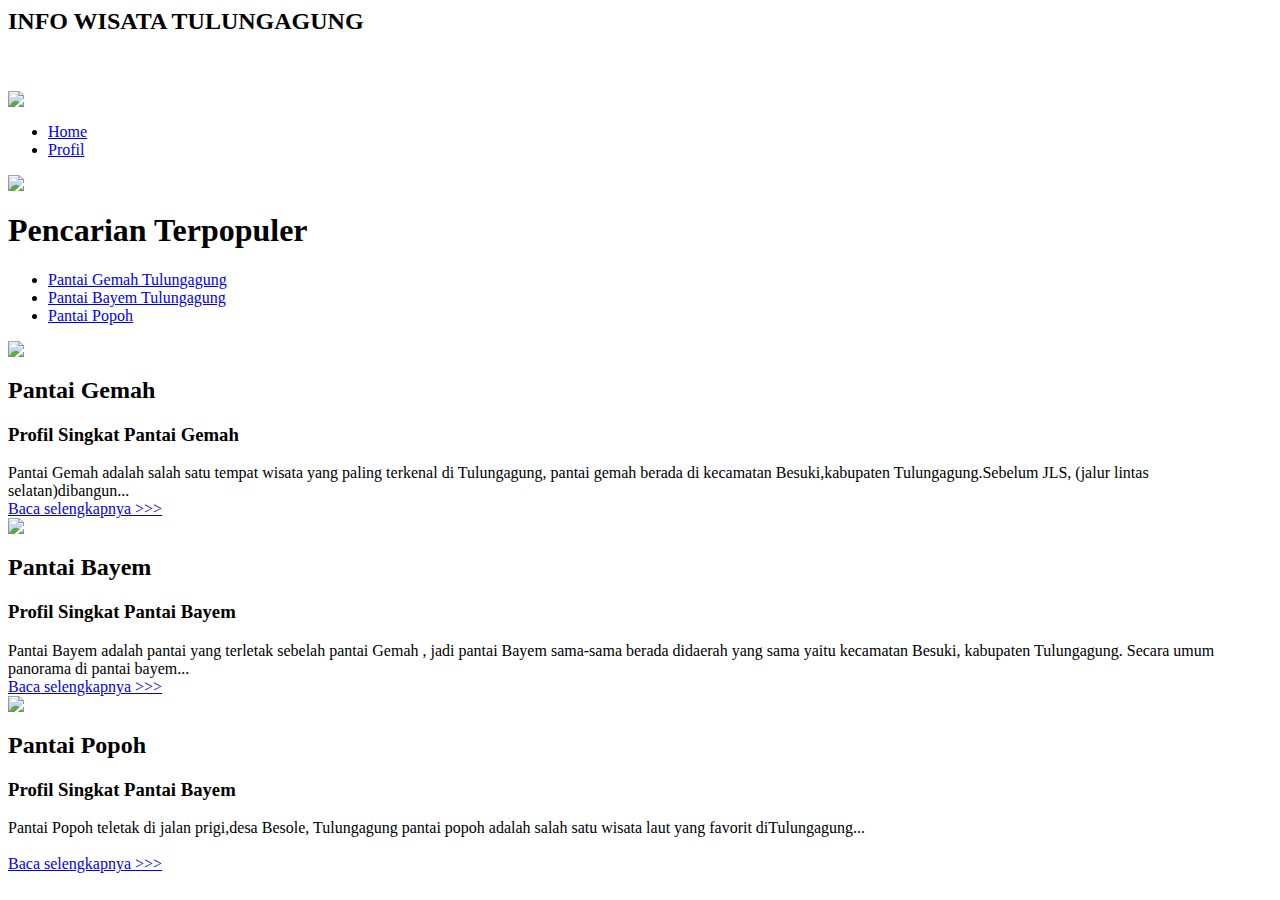
==== index.html @ aff8b1e2 "first commit" ====
<html>
    <head>
        <title>Tulungagung Wisata</title>
        <link rel="stylesheet" type="text/css" media="all" href="../TI2B_RiskyWisnu/styleHeader.css" />
    </head>
    <body>
        <h2>INFO WISATA TULUNGAGUNG</h2>
        <br><br>
        <div id="layout"></div>
            <div id="header">
                <img src="../TI2B_RiskyWisnu/img/Header.jpg" class="header">
            </div>  
            <div id="Menu">
                <ul>
                    <li><a href="index.html">Home</a></li>
                    <li><a href="profil.html">Profil</a></li>
                </ul>
            </div>
            <div id="Kotak">
                <div class="Post">
                    <img src="../TI2B_RiskyWisnu/img/Gemah.jpg" class="gambar">
                </div>
                <div class="Post">
                    <h1 class="judul">Pencarian Terpopuler</h1>
                    <ul>
                    <li><a href="posting1.html">Pantai Gemah Tulungagung</a></li>
                    <li><a href="posting2.html">Pantai Bayem Tulungagung</a></li>
                    <li><a href="posting3.html">Pantai Popoh</a></li>
                    </ul>
                </div>
            </div>
            <div id="isi">
                <div class="isipost">
                    <!--menampilkan gambar-->
                    <img src="../TI2B_RiskyWisnu/img/Gemah1.jpg" class="gambarutm">
                    <h2>Pantai Gemah</h2>
                    <h3>Profil Singkat Pantai Gemah</h3>
                    Pantai Gemah adalah salah satu tempat wisata yang paling terkenal di Tulungagung,
                    pantai gemah berada di kecamatan Besuki,kabupaten Tulungagung.Sebelum JLS,
                    (jalur lintas selatan)dibangun...<br>
                    <a href="posting1.html">
                        Baca selengkapnya >>>
                    </a>
                </div>
                <div class="isipost">
                    <!--menampilkan gambar-->
                    <img src="../TI2B_RiskyWisnu/img/Bayem.jpg" class="gambarutm">
                    <h2>Pantai Bayem</h2>
                    <h3>Profil Singkat Pantai Bayem</h3>
                    Pantai Bayem adalah pantai yang terletak sebelah pantai Gemah , jadi pantai Bayem
                    sama-sama berada didaerah yang sama yaitu kecamatan Besuki, kabupaten Tulungagung.
                    Secara umum panorama di pantai bayem...<br>
                    <a href="posting2.html">
                        Baca selengkapnya >>>
                    </a>
                </div>
                <div class="isipost">
                        <!--menampilkan gambar-->
                        <img src="../TI2B_RiskyWisnu/img/popoh.jpeg" class="gambarutm">
                        <h2>Pantai Popoh</h2>
                        <h3>Profil Singkat Pantai Bayem</h3>
                        Pantai Popoh teletak di jalan prigi,desa Besole, Tulungagung
                        pantai popoh adalah salah satu wisata laut yang favorit diTulungagung...<br><br>
                        <a href="https://www.pantainesia.com/pantai-popoh" target="_blank">
                            Baca selengkapnya >>>
                        </a>
                    </div>
            </div>
        </div>
    </body>
</html>
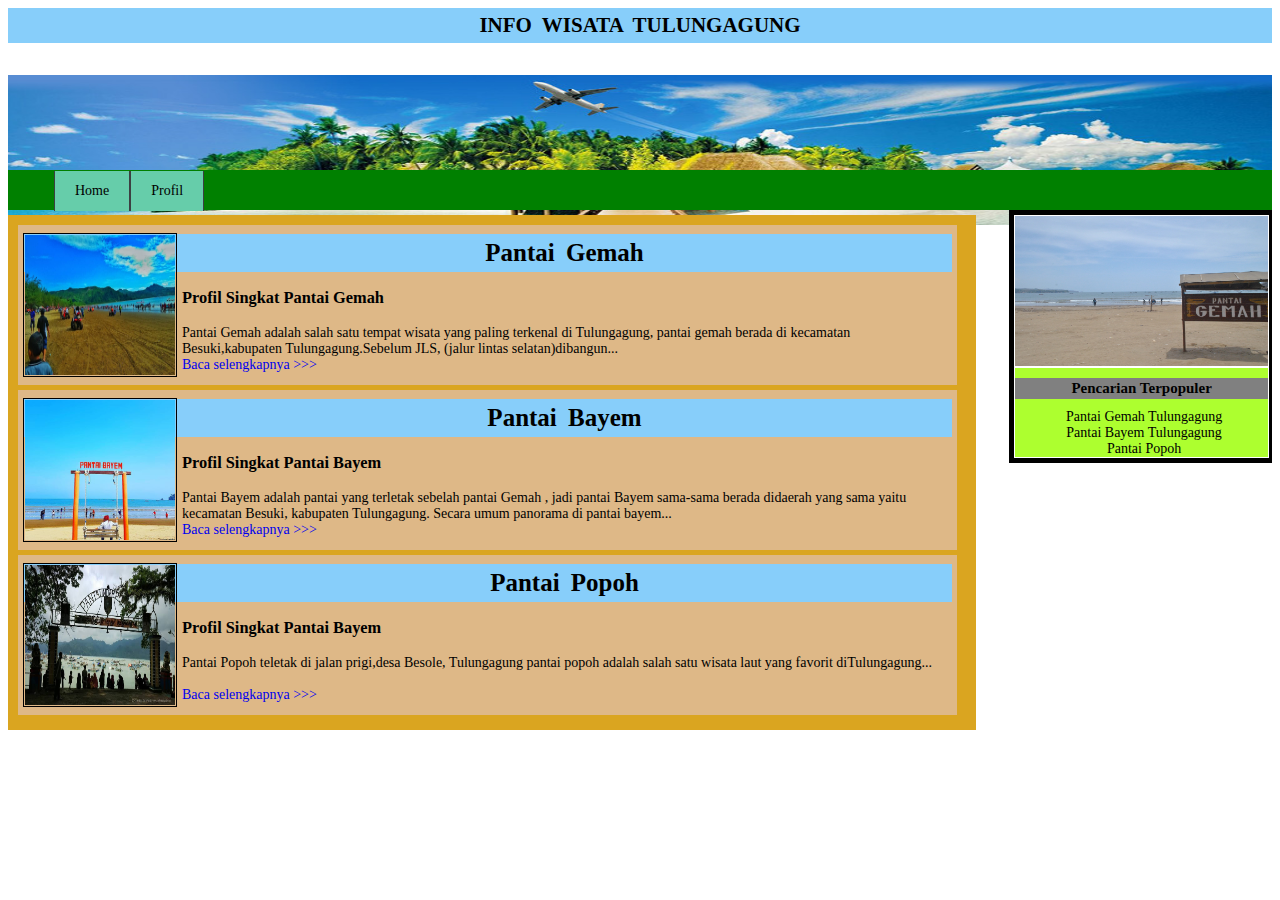
==== commit fe2d3d86: "first commit" ====
--- a/index.html
+++ b/index.html
@@ -1,14 +1,14 @@
 <html>
     <head>
         <title>Tulungagung Wisata</title>
-        <link rel="stylesheet" type="text/css" media="all" href="../TI2B_RiskyWisnu/styleHeader.css" />
+        <link rel="stylesheet" type="text/css" media="all" href="./styleHeader.css" />
     </head>
     <body>
         <h2>INFO WISATA TULUNGAGUNG</h2>
         <br><br>
         <div id="layout"></div>
             <div id="header">
-                <img src="../TI2B_RiskyWisnu/img/Header.jpg" class="header">
+                <img src="./img/Header.jpg" class="header">
             </div>  
             <div id="Menu">
                 <ul>
@@ -18,7 +18,7 @@
             </div>
             <div id="Kotak">
                 <div class="Post">
-                    <img src="../TI2B_RiskyWisnu/img/Gemah.jpg" class="gambar">
+                    <img src="./img/Gemah.jpg" class="gambar">
                 </div>
                 <div class="Post">
                     <h1 class="judul">Pencarian Terpopuler</h1>
@@ -32,7 +32,7 @@
             <div id="isi">
                 <div class="isipost">
                     <!--menampilkan gambar-->
-                    <img src="../TI2B_RiskyWisnu/img/Gemah1.jpg" class="gambarutm">
+                    <img src="./img/Gemah1.jpg" class="gambarutm">
                     <h2>Pantai Gemah</h2>
                     <h3>Profil Singkat Pantai Gemah</h3>
                     Pantai Gemah adalah salah satu tempat wisata yang paling terkenal di Tulungagung,
@@ -44,7 +44,7 @@
                 </div>
                 <div class="isipost">
                     <!--menampilkan gambar-->
-                    <img src="../TI2B_RiskyWisnu/img/Bayem.jpg" class="gambarutm">
+                    <img src="./img/Bayem.jpg" class="gambarutm">
                     <h2>Pantai Bayem</h2>
                     <h3>Profil Singkat Pantai Bayem</h3>
                     Pantai Bayem adalah pantai yang terletak sebelah pantai Gemah , jadi pantai Bayem
@@ -56,7 +56,7 @@
                 </div>
                 <div class="isipost">
                         <!--menampilkan gambar-->
-                        <img src="../TI2B_RiskyWisnu/img/popoh.jpeg" class="gambarutm">
+                        <img src="./img/popoh.jpeg" class="gambarutm">
                         <h2>Pantai Popoh</h2>
                         <h3>Profil Singkat Pantai Bayem</h3>
                         Pantai Popoh teletak di jalan prigi,desa Besole, Tulungagung
--- a/styleHeader.css
+++ b/styleHeader.css
@@ -0,0 +1,179 @@
+h2{
+    color:black;
+    background-color: lightskyblue;
+    font-family: fangsong;
+    text-align: center;
+    padding: 5px;
+    word-spacing: 5px;
+    margin: auto;
+}
+/* set body */
+body{
+    background: url('../TI2B_RiskyWisnu/img/langit.jpg');
+    background-color:white;
+    text-align: center;
+    font-size: 14px;
+}
+/* set layout */
+#header{
+    width: 100%;
+    height: 50px;
+    background-color:#02a2d8;
+    position: relative;
+    margin: auto;
+}
+.header{
+    width: 100%;
+    height: 150px;
+}
+/* set menu */
+#Menu{
+    width: 100%;
+    height:40px;
+    background-color:green;
+    position: relative;
+    
+}
+#menu ul{
+    margin: 45px;
+    padding: 1px;
+    list-style: none;
+      
+}
+#menu ul li {
+    float: left;
+    
+}
+#menu ul li a {
+    float: left;
+    color:black;
+    padding: 12px 20px;
+    text-decoration: none;
+    background:mediumaquamarine;
+    border-left: 1px solid #3c4042;
+    border-right: 1px solid #3c4042; 
+}
+#menu ul li a:hover{
+    color:blue;
+    background: springgreen;
+}
+#Kotak{
+    padding: 5px;
+    width: 20%;
+    background-color:black;
+    position: relative;
+    float: right;
+}
+.Post{
+    width: 100%;
+    background:greenyellow;
+    border-top: 1px solid white;
+    border-bottom: 1px solid white;
+    border-right: 1px solid white;;
+    border-left: 1px solid white;
+    font-size : 100%;
+}
+.gambar{
+    width: 100%;
+    height: 150px;
+}
+.judul{ /* pencarian populer */
+    background: grey;
+    padding: 2px;
+    font-size:15px;
+    text-align: center;
+    color:black;
+    font-weight: bold;
+}
+.Post ul{
+    margin: 0px 0px 0px 0px;
+    padding: 0px 0px 0px 0px;
+    list-style-type: none;
+}
+.Post li{
+    padding: 0px 0px 0px 0px;
+    background-position: left;
+    background-repeat: no-repeat;
+    color: black;
+}
+.Post li a{
+    color:black;
+    text-decoration:none;
+    text-decoration: none;
+    margin-bottom: 5px;
+    padding: 4px 5px 3px 10px;
+}
+.Post li a:hover{
+    color:red;
+}
+/* Set Isi */
+#isi{
+    padding: 10px;
+    width: 75%;
+    height: auto;
+    background-color:goldenrod;
+    position: relative;
+    margin-top: 5px;
+}
+/* set isi post */
+.isipost{
+    background-color: burlywood;
+    width: 98%;
+    height: 150;
+    margin-bottom: 5px;
+    padding: 5px;
+    text-align: left;
+}
+/* set gambar utama */
+.gambarutm{
+    float: left;
+    height: 140px;
+    width: 150px;
+    margin-right: 5px;
+    margin-top: 3px;
+    padding: 1px;
+    border: 1px solid black;
+}
+/* set heading2/judul */
+.isipost h2{
+    font-size: 25px;
+    font-weight: bold;
+    color: black;
+    margin-top: 4px;
+    margin-bottom: 3px;
+}
+/* set text link posting */
+.isipost a{
+    text-decoration: none;
+}
+.isipost a:hover{
+    color:green;
+}
+.isipostall{
+    background-color: burlywood;
+    width: 98%;
+    height: auto;
+    margin-bottom: 5px;
+    padding: 5px;
+    text-align: left;
+
+}
+.isipostall h2{
+    text-align: center;
+    color:rgb(133, 98, 98), 100, 100);
+    font-size: 20px;
+    font-weight: bold;
+}
+
+.profil{
+    width: 200px;
+    height: 200px;
+    float: left;
+    padding-right: 5px;
+}
+.profil h2{
+    text-align: center;
+    color:white;
+    font-size: 20px;
+    font-weight: bold;
+}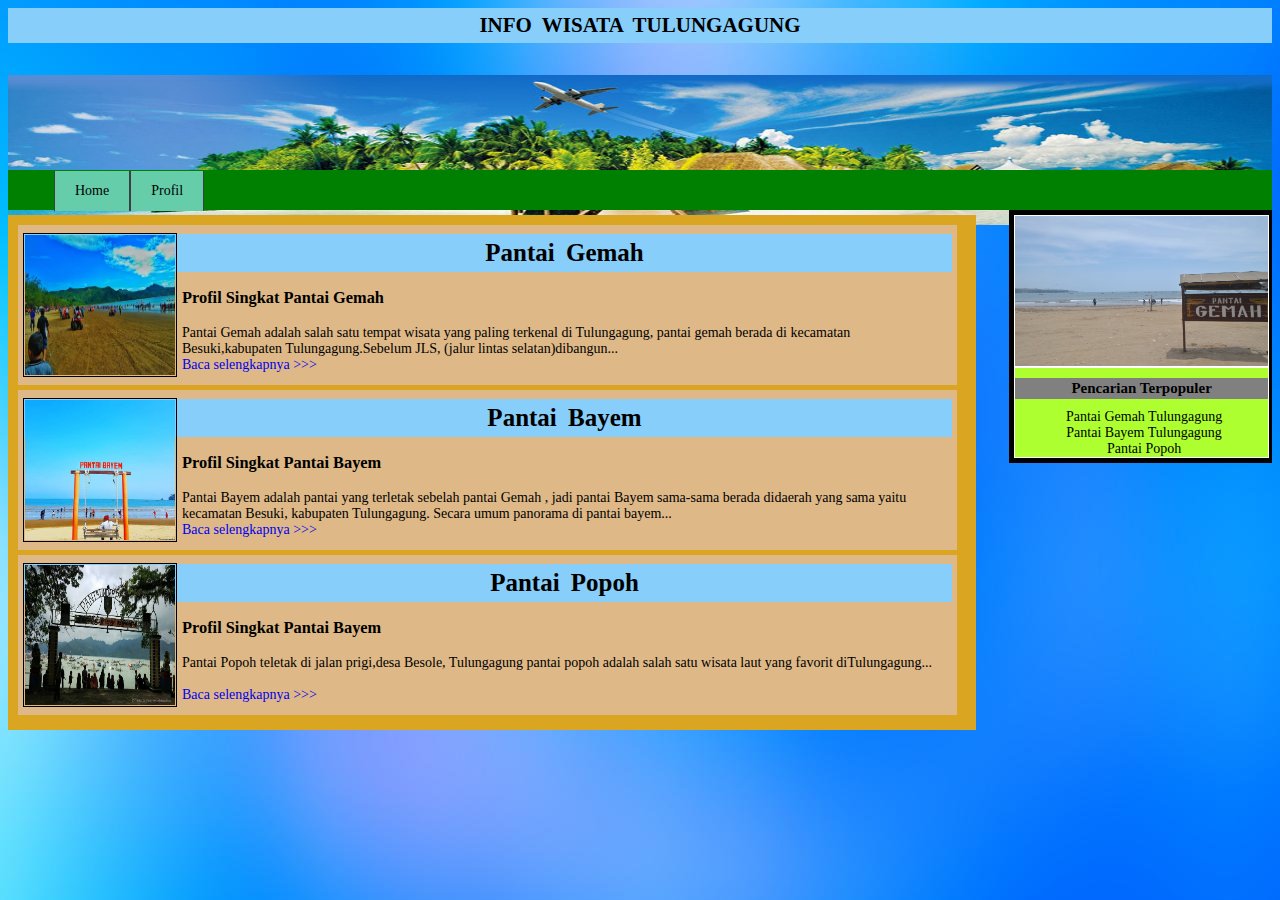
==== commit cd2146b5: "first commit" ====
--- a/index.html
+++ b/index.html
@@ -1,7 +1,7 @@
 <html>
     <head>
         <title>Tulungagung Wisata</title>
-        <link rel="stylesheet" type="text/css" media="all" href="./styleHeader.css" />
+        <link rel="stylesheet" type="text/css" media="all" href="./styleHeader.css"/>
     </head>
     <body>
         <h2>INFO WISATA TULUNGAGUNG</h2>
--- a/styleHeader.css
+++ b/styleHeader.css
@@ -9,7 +9,7 @@
 }
 /* set body */
 body{
-    background: url('../TI2B_RiskyWisnu/img/langit.jpg');
+    background: url('./img/langit.jpg');
     background-color:white;
     text-align: center;
     font-size: 14px;
